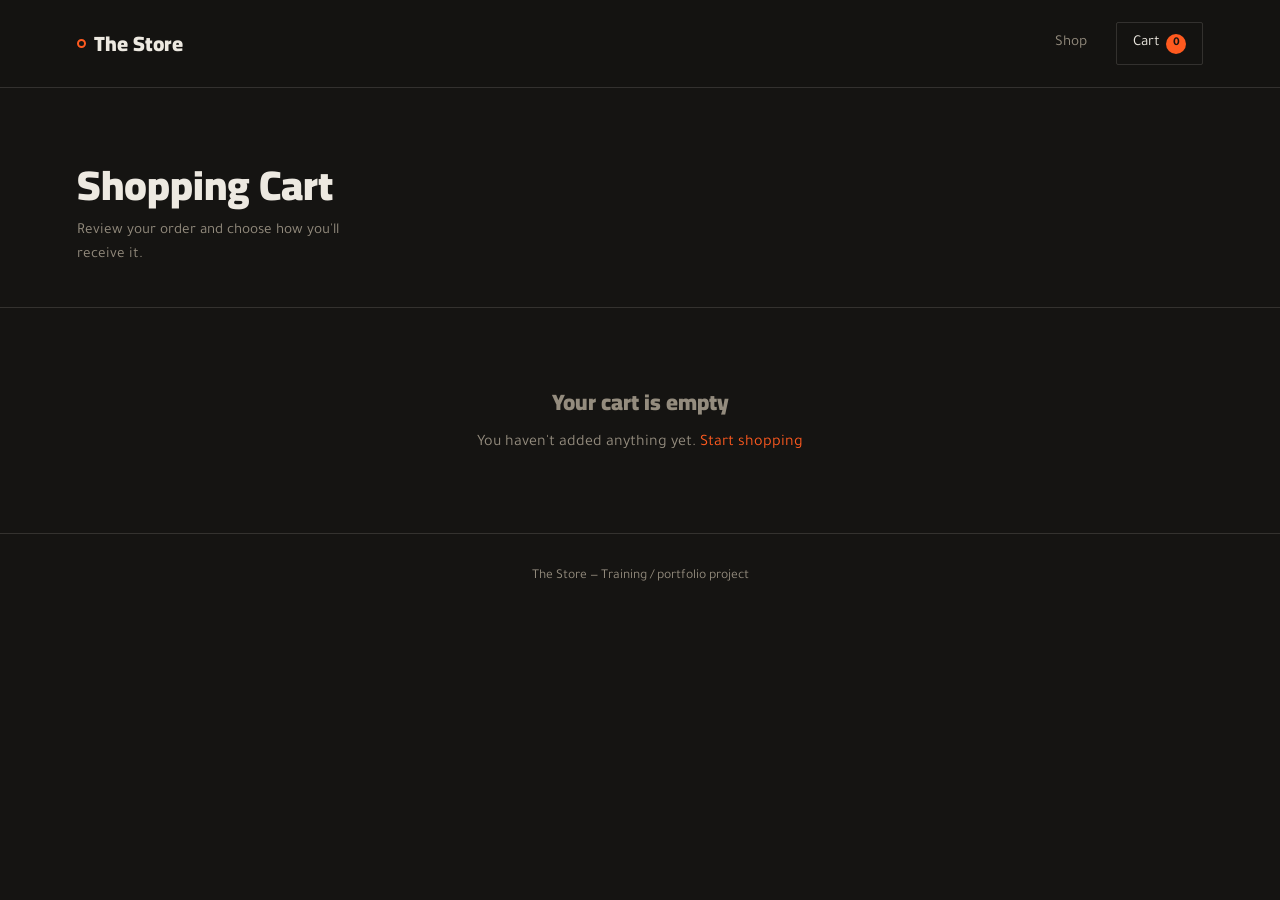
==== cart.html @ c906f292 "Add files via upload" ====
<!DOCTYPE html>
<html lang="en" dir="ltr">
<head>
<meta charset="UTF-8">
<meta name="viewport" content="width=device-width, initial-scale=1.0">
<title>Cart - The Store</title>
<link rel="preconnect" href="https://fonts.googleapis.com">
<link href="https://fonts.googleapis.com/css2?family=Cairo:wght@400;700;900&family=Tajawal:wght@300;400;500;700&display=swap" rel="stylesheet">
<link rel="stylesheet" href="style.css">
</head>
<body>

  <nav class="topnav">
    <a href="index.html" class="brand"><span class="hole"></span> The Store</a>
    <div class="nav-links">
      <a href="categories.html">Shop</a>
      <a href="cart.html" class="cart-link">Cart <span class="count">0</span></a>
    </div>
  </nav>

  <div class="page-head">
    <div>
      <h2 class="headline">Shopping Cart</h2>
      <p class="sub">Review your order and choose how you'll receive it.</p>
    </div>
  </div>

  <div id="cartRoot"></div>

  <footer>The Store — Training / portfolio project</footer>

  <script src="script.js"></script>
  <script>
    const root = document.getElementById("cartRoot");
    let fulfillment = "delivery";

    function renderCart() {
      const cart = getCart();

      if (cart.length === 0) {
        root.innerHTML = `
          <div class="empty-cart">
            <div class="headline" style="font-size:1.4rem; margin-bottom:0.6rem;">Your cart is empty</div>
            <p>You haven't added anything yet. <a href="categories.html" style="color:var(--tag)">Start shopping</a></p>
          </div>`;
        return;
      }

      root.innerHTML = `
        <div class="cart-wrap">
          <div class="cart-items" id="cartItems">
            ${cart.map((item) => `
              <div class="cart-row" data-line="${item.lineId}">
                <div class="thumb">
    <img src="${item.image}" alt="${item.name}">
                    </div>
                <div class="meta">
                  <h4>${item.name}</h4>
                  <div class="line">Size ${item.size} · Qty ${item.qty}</div>
                </div>
                <div class="actions">
                  <div class="price">${item.price * item.qty} EGP</div>
                  <button class="remove-btn" data-remove="${item.lineId}" title="Remove">✕</button>
                </div>
              </div>`).join("")}
          </div>

          <div class="summary-box">
            <h3>Order summary</h3>
            <div class="summary-row"><span>Items</span><span>${cartCount()}</span></div>
            <div class="summary-row total"><span>Total</span><span>${cartTotal()} EGP</span></div>

            <div class="fulfillment-choice">
              <button class="fulfillment-btn active" data-mode="delivery">Home delivery</button>
              <button class="fulfillment-btn" data-mode="pickup">Pickup from store</button>
            </div>

            <form id="checkoutForm">
              <div class="field">
                <label>Name</label>
                <input type="text" id="custName" required>
              </div>
              <div class="field">
                <label>Phone number</label>
                <input type="tel" id="custPhone" required>
              </div>
              <div class="field" id="addressField">
                <label>Full address</label>
                <textarea id="custAddress" rows="2"></textarea>
              </div>

              <button type="submit" class="btn-primary">Confirm order</button>
              <div class="form-note" id="checkoutNote"></div>
            </form>

            <div id="orderConfirm"></div>
          </div>
        </div>`;

      document.getElementById("cartItems").addEventListener("click", (e) => {
        const btn = e.target.closest("[data-remove]");
        if (!btn) return;
        removeFromCart(btn.dataset.remove);
        renderCartBadge();
        renderCart();
      });

      const fulfillmentBtns = document.querySelectorAll(".fulfillment-btn");
      const addressField = document.getElementById("addressField");
      fulfillmentBtns.forEach((btn) => {
        btn.addEventListener("click", () => {
          fulfillmentBtns.forEach((b) => b.classList.remove("active"));
          btn.classList.add("active");
          fulfillment = btn.dataset.mode;
          addressField.classList.toggle("hidden", fulfillment === "pickup");
        });
      });

      document.getElementById("checkoutForm").addEventListener("submit", (e) => {
        e.preventDefault();
        const name = document.getElementById("custName").value.trim();
        const phone = document.getElementById("custPhone").value.trim();
        const address = document.getElementById("custAddress").value.trim();
        const note = document.getElementById("checkoutNote");

        if (!name || !phone) {
          note.textContent = "Please fill in your name and phone number";
          note.classList.remove("success");
          return;
        }
        if (fulfillment === "delivery" && !address) {
          note.textContent = "We need your address to deliver the order";
          note.classList.remove("success");
          return;
        }

        const orderId = generateOrderId();
        const order = {
          orderId,
          name,
          phone,
          address: fulfillment === "delivery" ? address : null,
          fulfillment,
          items: getCart(),
          total: cartTotal(),
          createdAt: new Date().toISOString(),
        };
        localStorage.setItem("lastOrder", JSON.stringify(order));

        note.textContent = "";
        document.getElementById("checkoutForm").style.display = "none";

        const confirmBox = document.getElementById("orderConfirm");
        confirmBox.innerHTML = `
         <div class="product-thumb">
    <img src="${p.image}" alt="${p.name}">
</div>
          <div class="order-confirm">
            <div>${fulfillment === "pickup" ? "Your pickup code" : "Your order code"}</div>
            <div class="code">${orderId}</div>
            <p>${fulfillment === "pickup"
              ? "Keep this code and show it to the store when you pick up your order."
              : "The store will contact you on your number to confirm delivery."}</p>
          </div>`;

        saveCart([]);
        renderCartBadge();
      });
    }

    renderCart();
  </script>
</body>
</html>
---- style.css ----
/* ==========================================================
   المتجر - Shared Stylesheet
   ========================================================== */

:root{
  --ink:#151412;
  --surface:#201E1B;
  --surface-2:#2A2724;
  --paper:#EDE9E1;
  --muted:#948C7E;
  --tag:#FF5A1F;
  --tag-dim:rgba(255,90,31,0.12);
  --line:rgba(237,233,225,0.14);
  --danger:#E4483A;
}

*{margin:0;padding:0;box-sizing:border-box;}

body{
  background:var(--ink);
  color:var(--paper);
  font-family:'Tajawal', sans-serif;
  line-height:1.6;
  min-height:100vh;
}

.headline{font-family:'Cairo', sans-serif; font-weight:900;}

a{color:inherit; text-decoration:none;}
button{font-family:inherit; cursor:pointer;}

/* ===== TOP NAV ===== */
.topnav{
  display:flex;
  align-items:center;
  justify-content:space-between;
  padding:1.4rem 6vw;
  border-bottom:1px solid var(--line);
  position:sticky;
  top:0;
  background:rgba(21,20,18,0.92);
  backdrop-filter:blur(6px);
  z-index:50;
}
.topnav .brand{
  font-family:'Cairo';
  font-weight:900;
  font-size:1.3rem;
  display:flex;
  align-items:center;
  gap:8px;
}
.topnav .brand .hole{width:9px;height:9px;border:2px solid var(--tag);border-radius:50%;}
.topnav .nav-links{display:flex; align-items:center; gap:1.8rem; font-size:0.95rem; color:var(--muted);}
.topnav .nav-links a:hover{color:var(--paper);}
.cart-link{
  position:relative;
  display:flex;
  align-items:center;
  gap:6px;
  color:var(--paper) !important;
  border:1px solid var(--line);
  padding:0.5rem 1rem;
  border-radius:2px;
}
.cart-link .count{
  background:var(--tag);
  color:var(--ink);
  font-weight:700;
  font-size:0.75rem;
  min-width:20px;
  height:20px;
  border-radius:50%;
  display:flex;
  align-items:center;
  justify-content:center;
  padding:0 4px;
}

/* ===== HERO (index) ===== */
.hero{
  min-height:88vh;
  display:flex;
  flex-direction:column;
  justify-content:center;
  padding:8vw 6vw;
  position:relative;
  overflow:hidden;
}
.hero::before{
  content:"";
  position:absolute;
  top:-20%; left:-10%;
  width:140%; height:140%;
  background:repeating-linear-gradient(135deg, transparent 0 38px, var(--line) 38px 39px);
  opacity:0.5;
  pointer-events:none;
}
.tag-mark{
  display:inline-flex;
  align-items:center;
  gap:10px;
  color:var(--tag);
  font-size:0.95rem;
  font-weight:700;
  margin-bottom:1.4rem;
}
.tag-mark .hole{width:10px;height:10px;border:2px solid var(--tag);border-radius:50%;}
.hero h1{
  font-size:clamp(2.2rem, 7vw, 4.6rem);
  line-height:1.05;
  max-width:14ch;
  margin-bottom:1.2rem;
  position:relative;
}
.hero p{
  color:var(--muted);
  font-size:1.15rem;
  max-width:38ch;
  margin-bottom:3rem;
  position:relative;
}

.age-picker{display:flex; flex-wrap:wrap; gap:14px; position:relative;}
.age-chip{
  border:1.5px solid var(--line);
  background:transparent;
  color:var(--paper);
  padding:1.1rem 1.6rem;
  border-radius:2px;
  font-size:1.05rem;
  font-weight:500;
  text-align:center;
  min-width:130px;
  transition:border-color .25s ease, background .25s ease;
}
.age-chip span{display:block; font-family:'Cairo'; font-weight:700; font-size:1.3rem; margin-bottom:2px;}
.age-chip small{color:var(--muted); font-size:0.8rem;}
.age-chip:hover, .age-chip.active{border-color:var(--tag); background:var(--tag-dim);}
.age-chip:hover small, .age-chip.active small{color:var(--tag);}
.age-chip.active{background:var(--tag-dim);}

/* ===== SECTION / PAGE HEADER ===== */
.page-head{
  padding:5vw 6vw 2.5rem;
  display:flex;
  justify-content:space-between;
  align-items:flex-end;
  flex-wrap:wrap;
  gap:1rem;
  border-bottom:1px solid var(--line);
}
.page-head h2{font-size:clamp(1.8rem, 4vw, 2.6rem);}
.page-head .sub{color:var(--muted); font-size:0.95rem; max-width:36ch;}

/* ===== CATEGORY FILTER TABS ===== */
.filter-bar{
  display:flex;
  gap:10px;
  flex-wrap:wrap;
  padding:1.6rem 6vw;
  border-bottom:1px solid var(--line);
}
.filter-chip{
  border:1px solid var(--line);
  background:transparent;
  color:var(--muted);
  padding:0.55rem 1.1rem;
  border-radius:2px;
  font-size:0.9rem;
  transition:all .2s ease;
}
.filter-chip:hover{color:var(--paper); border-color:var(--muted);}
.filter-chip.active{color:var(--ink); background:var(--paper); border-color:var(--paper);}

/* ===== PRODUCT GRID ===== */
.product-grid{
  display:grid;
  grid-template-columns:repeat(auto-fill, minmax(220px, 1fr));
  gap:1px;
  background:var(--line);
  border:1px solid var(--line);
  border-top:none;
}
.product-card{
  background:var(--surface);
  padding:1.8rem 1.4rem;
  cursor:pointer;
  transition:background .25s ease;
  display:flex;
  flex-direction:column;
  gap:1rem;
}
.product-card:hover{background:var(--surface-2);}
.product-thumb{
  height:150px;
  border:1px dashed var(--line);
  display:flex;
  align-items:center;
  justify-content:center;
  font-family:'Cairo';
  font-weight:700;
  color:var(--muted);
  font-size:0.95rem;
  text-align:center;
  padding:0.5rem;
}
.product-info .cat-label{color:var(--muted); font-size:0.78rem; margin-bottom:2px;}
.product-info h3{font-family:'Cairo'; font-weight:700; font-size:1.1rem; margin-bottom:4px;}
.product-info .price{color:var(--tag); font-weight:700;}

.empty-state{
  padding:4rem 6vw;
  text-align:center;
  color:var(--muted);
}
.empty-state .headline{font-size:1.4rem; color:var(--paper); margin-bottom:0.6rem;}

/* ===== PRODUCT DETAIL ===== */
.product-detail{
  display:grid;
  grid-template-columns:1.1fr 1fr;
  gap:0;
  min-height:70vh;
}
.detail-visual{
  background:var(--surface);
  border-left:1px solid var(--line);
  display:flex;
  align-items:center;
  justify-content:center;
  padding:4vw;
}
.detail-visual .frame{
  width:100%;
  max-width:420px;
  aspect-ratio:3/4;
  border:1px dashed var(--line);
  display:flex;
  align-items:center;
  justify-content:center;
  font-family:'Cairo';
  font-weight:900;
  font-size:1.6rem;
  color:var(--muted);
  text-align:center;
  padding:2rem;
}
.detail-info{padding:4vw 6vw;}
.detail-info .cat-label{color:var(--tag); font-size:0.85rem; font-weight:700; margin-bottom:0.6rem;}
.detail-info h1{font-size:clamp(1.8rem, 3.4vw, 2.6rem); margin-bottom:0.8rem;}
.detail-info .price{font-size:1.5rem; color:var(--tag); font-weight:700; margin-bottom:1.6rem;}
.detail-info .desc{color:var(--muted); max-width:44ch; margin-bottom:2rem;}

.size-block{margin-bottom:2.2rem;}
.size-block .label{font-size:0.9rem; color:var(--muted); margin-bottom:0.8rem;}
.size-options{display:flex; gap:10px; flex-wrap:wrap;}
.size-btn{
  border:1.5px solid var(--line);
  background:transparent;
  color:var(--paper);
  width:52px; height:52px;
  border-radius:2px;
  font-family:'Cairo';
  font-weight:700;
  transition:all .2s ease;
}
.size-btn:hover{border-color:var(--muted);}
.size-btn.selected{border-color:var(--tag); background:var(--tag-dim); color:var(--tag);}

.qty-block{display:flex; align-items:center; gap:1rem; margin-bottom:2.2rem;}
.qty-block .label{font-size:0.9rem; color:var(--muted);}
.qty-control{display:flex; align-items:center; border:1px solid var(--line);}
.qty-control button{background:transparent; border:none; color:var(--paper); width:38px; height:38px; font-size:1.1rem;}
.qty-control span{width:36px; text-align:center; font-family:'Cairo'; font-weight:700;}

.btn-primary{
  background:var(--tag);
  color:var(--ink);
  border:none;
  padding:1rem 2rem;
  font-weight:700;
  font-size:1rem;
  border-radius:2px;
  width:100%;
  transition:filter .2s ease;
}
.btn-primary:hover{filter:brightness(1.08);}
.btn-primary:disabled{background:var(--surface-2); color:var(--muted); cursor:not-allowed;}

.form-note{
  margin-top:1rem;
  font-size:0.85rem;
  color:var(--muted);
  text-align:center;
  min-height:1.2em;
}
.form-note.success{color:var(--tag);}

/* ===== CART PAGE ===== */
.cart-wrap{padding:4vw 6vw 6vw; display:grid; grid-template-columns:1.3fr 1fr; gap:4vw; align-items:start;}
.cart-items{display:flex; flex-direction:column; gap:1px; background:var(--line); border:1px solid var(--line);}
.cart-row{
  background:var(--surface);
  padding:1.4rem;
  display:grid;
  grid-template-columns:70px 1fr auto;
  gap:1rem;
  align-items:center;
}
.cart-row .thumb{
  width:70px; height:70px;
  border:1px dashed var(--line);
  display:flex; align-items:center; justify-content:center;
  font-family:'Cairo'; font-weight:700; font-size:0.75rem; color:var(--muted); text-align:center;
}
.cart-row .meta h4{font-family:'Cairo'; font-weight:700; margin-bottom:2px;}
.cart-row .meta .line{color:var(--muted); font-size:0.85rem;}
.cart-row .actions{display:flex; align-items:center; gap:0.8rem;}
.cart-row .price{font-weight:700; color:var(--tag); font-family:'Cairo';}
.remove-btn{background:none; border:none; color:var(--muted); font-size:1.2rem; line-height:1;}
.remove-btn:hover{color:var(--danger);}

.summary-box{
  border:1px solid var(--line);
  padding:1.8rem;
  position:sticky;
  top:100px;
}
.summary-box h3{font-family:'Cairo'; font-size:1.2rem; margin-bottom:1.4rem;}
.summary-row{display:flex; justify-content:space-between; padding:0.6rem 0; color:var(--muted); font-size:0.95rem; border-bottom:1px solid var(--line);}
.summary-row.total{color:var(--paper); font-weight:700; font-family:'Cairo'; font-size:1.1rem; border-bottom:none; padding-top:1rem;}

.fulfillment-choice{display:flex; gap:10px; margin:1.6rem 0;}
.fulfillment-btn{
  flex:1;
  border:1.5px solid var(--line);
  background:transparent;
  color:var(--paper);
  padding:0.9rem 0.6rem;
  border-radius:2px;
  font-size:0.9rem;
  font-weight:500;
}
.fulfillment-btn.active{border-color:var(--tag); background:var(--tag-dim); color:var(--tag);}

.field{margin-bottom:1rem;}
.field label{display:block; font-size:0.85rem; color:var(--muted); margin-bottom:0.4rem;}
.field input, .field textarea{
  width:100%;
  background:var(--surface);
  border:1px solid var(--line);
  color:var(--paper);
  padding:0.8rem 0.9rem;
  border-radius:2px;
  font-family:'Tajawal';
  font-size:0.95rem;
}
.field input:focus, .field textarea:focus{outline:2px solid var(--tag); border-color:var(--tag);}
.field.hidden{display:none;}

.order-confirm{
  border:1px dashed var(--tag);
  background:var(--tag-dim);
  padding:1.6rem;
  text-align:center;
  margin-top:1.4rem;
}
.order-confirm .code{
  font-family:'Cairo'; font-weight:900; font-size:1.8rem; color:var(--tag);
  letter-spacing:2px; margin:0.6rem 0;
}
.order-confirm p{color:var(--muted); font-size:0.85rem;}

.empty-cart{padding:6vw; text-align:center; color:var(--muted);}

footer{
  padding:2rem 6vw;
  border-top:1px solid var(--line);
  color:var(--muted);
  font-size:0.85rem;
  text-align:center;
}

@media (max-width:820px){
  .product-detail, .cart-wrap{grid-template-columns:1fr;}
  .detail-visual{border-left:none; border-bottom:1px solid var(--line);}
  .summary-box{position:static;}
}
@media (max-width:640px){
  .topnav{padding:1.1rem 5vw;}
  .topnav .nav-links{gap:1rem; font-size:0.85rem;}
  .hero{padding:14vw 6vw 10vw;}
}
.product-thumb img{
    width:100% ;
    height: 149px;
    object-fit: cover;
    display: block;
}
.product-thumb{
    width: 150px;
    height: 150px;
    overflow: hidden;
    border-radius: 30px;
    /* padding: 0; */
}
.farme{
    width: 100%;
    padding: 0;
    height: 100%;
    overflow: hidden;
    border-radius: 16px;
}
.farme1 img{
    width: 100%;
    height: 100%;
    object-fit: contain;
    display: block;
 }
.farme1{
    width: 100%;
    height: 500px;
    overflow: hidden;
 }
.thumb{
    width: 100px;
    height: 100px;
    overflow: hidden;
    border-radius: 10px;
}
.thumb img{
    width: 100%;
    height: 100%;
    object-fit: contain;
    display: block;
}
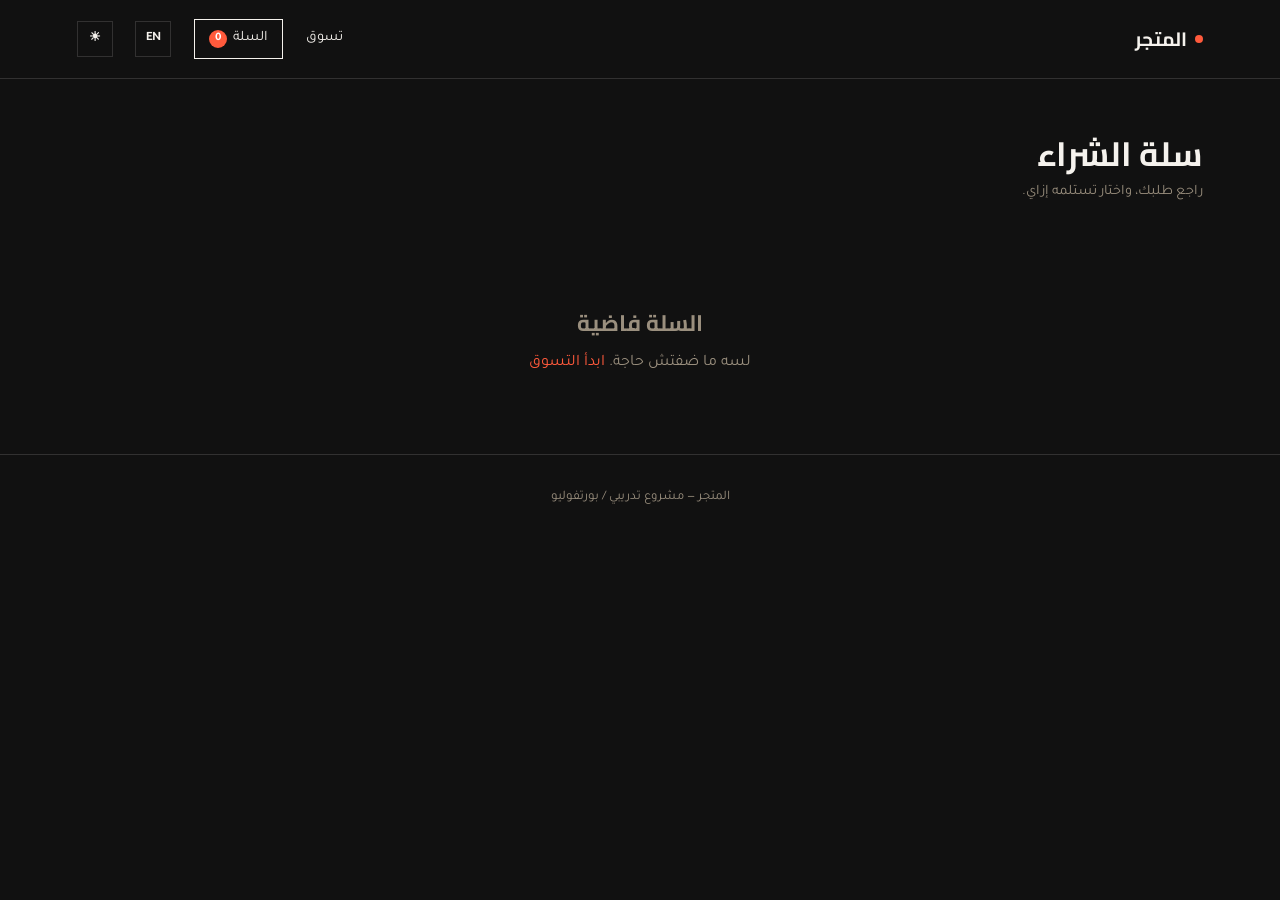
==== commit 3402b7e3: "Add files via upload" ====
--- a/cart.html
+++ b/cart.html
@@ -1,5 +1,5 @@
 <!DOCTYPE html>
-<html lang="en" dir="ltr">
+<html lang="ar" dir="rtl">
 <head>
 <meta charset="UTF-8">
 <meta name="viewport" content="width=device-width, initial-scale=1.0">
@@ -11,163 +11,215 @@
 <body>
 
   <nav class="topnav">
-    <a href="index.html" class="brand"><span class="hole"></span> The Store</a>
+    <a href="index.html" class="brand"><span class="hole"></span> <span data-i18n="brand">The Store</span></a>
     <div class="nav-links">
-      <a href="categories.html">Shop</a>
-      <a href="cart.html" class="cart-link">Cart <span class="count">0</span></a>
+      <a href="categories.html" data-i18n="navShop">Shop</a>
+      <a href="cart.html" class="cart-link"><span data-i18n="navCart">Cart</span> <span class="count">0</span></a>
+      <button id="langToggle" class="icon-btn">EN</button>
+      <button id="themeToggle" class="icon-btn">☀</button>
     </div>
   </nav>
 
   <div class="page-head">
     <div>
-      <h2 class="headline">Shopping Cart</h2>
-      <p class="sub">Review your order and choose how you'll receive it.</p>
+      <h2 class="headline" data-i18n="cartTitle">Shopping Cart</h2>
+      <p class="sub" data-i18n="cartSub">Review your order.</p>
     </div>
   </div>
 
   <div id="cartRoot"></div>
 
-  <footer>The Store — Training / portfolio project</footer>
+  <footer data-i18n="footer">The Store — Training / portfolio project</footer>
 
   <script src="script.js"></script>
   <script>
     const root = document.getElementById("cartRoot");
     let fulfillment = "delivery";
+    let paymentMethod = "cash";
+    let orderPlaced = false;
+    let placedOrder = null;
+
+    const DELIVERY_FEE = 30;
+
+    function getFinalTotal() {
+      return cartTotal() + (fulfillment === "delivery" ? DELIVERY_FEE : 0);
+    }
 
     function renderCart() {
       const cart = getCart();
-
-      if (cart.length === 0) {
+      const lang = getLang();
+
+      if (cart.length === 0 && !orderPlaced) {
         root.innerHTML = `
           <div class="empty-cart">
-            <div class="headline" style="font-size:1.4rem; margin-bottom:0.6rem;">Your cart is empty</div>
-            <p>You haven't added anything yet. <a href="categories.html" style="color:var(--tag)">Start shopping</a></p>
+            <div class="headline" style="font-size:1.4rem; margin-bottom:0.6rem;">${TRANSLATIONS.cartEmptyTitle[lang]}</div>
+            <p>${TRANSLATIONS.cartEmptyText[lang]} <a href="categories.html" style="color:var(--tag)">${TRANSLATIONS.startShopping[lang]}</a></p>
           </div>`;
         return;
       }
 
+      const lines = cart.map((item) => {
+        const product = getProductById(item.productId);
+        if (!product) return "";
+        return `
+          <div class="cart-row" data-line="${item.lineId}">
+            <img class="thumb" src="${getProductImage(product, item.color)}" alt="${product.name}">
+            <div class="meta">
+              <h4>${product.name}</h4>
+              <div class="line">${TRANSLATIONS.size[lang]} ${item.size} · ${TRANSLATIONS.color[lang]} ${getColorLabel(item.color)} · ${TRANSLATIONS.qty[lang]} ${item.qty}</div>
+            </div>
+            <div class="actions">
+              <div class="price">${product.price * item.qty} EGP</div>
+              <button class="remove-btn" data-remove="${item.lineId}" title="remove">✕</button>
+            </div>
+          </div>`;
+      }).join("");
+
       root.innerHTML = `
         <div class="cart-wrap">
-          <div class="cart-items" id="cartItems">
-            ${cart.map((item) => `
-              <div class="cart-row" data-line="${item.lineId}">
-                <div class="thumb">
-    <img src="${item.image}" alt="${item.name}">
-                    </div>
-                <div class="meta">
-                  <h4>${item.name}</h4>
-                  <div class="line">Size ${item.size} · Qty ${item.qty}</div>
-                </div>
-                <div class="actions">
-                  <div class="price">${item.price * item.qty} EGP</div>
-                  <button class="remove-btn" data-remove="${item.lineId}" title="Remove">✕</button>
-                </div>
-              </div>`).join("")}
-          </div>
+          <div class="cart-items" id="cartItems">${lines}</div>
 
           <div class="summary-box">
-            <h3>Order summary</h3>
-            <div class="summary-row"><span>Items</span><span>${cartCount()}</span></div>
-            <div class="summary-row total"><span>Total</span><span>${cartTotal()} EGP</span></div>
+            <h3>${TRANSLATIONS.orderSummary[lang]}</h3>
+            <div class="summary-row"><span>${TRANSLATIONS.items[lang]}</span><span>${cartCount()}</span></div>
+            <div class="summary-row"><span>${TRANSLATIONS.subtotal[lang]}</span><span>${cartTotal()} EGP</span></div>
+            <div class="summary-row">
+              <span>${TRANSLATIONS.deliveryFee[lang]}</span>
+              <span>${fulfillment === "delivery" ? DELIVERY_FEE + " EGP" : TRANSLATIONS.free[lang]}</span>
+            </div>
+            <div class="summary-row total"><span>${TRANSLATIONS.total[lang]}</span><span>${getFinalTotal()} EGP</span></div>
 
             <div class="fulfillment-choice">
-              <button class="fulfillment-btn active" data-mode="delivery">Home delivery</button>
-              <button class="fulfillment-btn" data-mode="pickup">Pickup from store</button>
-            </div>
-
+              <button type="button" class="fulfillment-btn ${fulfillment === "delivery" ? "active" : ""}" data-mode="delivery">${TRANSLATIONS.delivery[lang]}</button>
+              <button type="button" class="fulfillment-btn ${fulfillment === "pickup" ? "active" : ""}" data-mode="pickup">${TRANSLATIONS.pickup[lang]}</button>
+            </div>
+
+            <div class="fulfillment-choice">
+              <button type="button" class="fulfillment-btn ${paymentMethod === "cash" ? "active" : ""}" data-payment="cash">${TRANSLATIONS.cash[lang]}</button>
+              <button type="button" class="fulfillment-btn ${paymentMethod === "card" ? "active" : ""}" data-payment="card">${TRANSLATIONS.card[lang]}</button>
+            </div>
+
+            ${orderPlaced ? "" : `
             <form id="checkoutForm">
               <div class="field">
-                <label>Name</label>
+                <label>${TRANSLATIONS.nameField[lang]}</label>
                 <input type="text" id="custName" required>
               </div>
               <div class="field">
-                <label>Phone number</label>
+                <label>${TRANSLATIONS.phoneField[lang]}</label>
                 <input type="tel" id="custPhone" required>
               </div>
-              <div class="field" id="addressField">
-                <label>Full address</label>
+              <div class="field ${fulfillment === "pickup" ? "hidden" : ""}" id="addressField">
+                <label>${TRANSLATIONS.addressField[lang]}</label>
                 <textarea id="custAddress" rows="2"></textarea>
               </div>
-
-              <button type="submit" class="btn-primary">Confirm order</button>
+              ${paymentMethod === "card" ? `
+              <div class="field">
+                <label>${TRANSLATIONS.cardNumber[lang]}</label>
+                <input type="text" id="cardNumber" maxlength="19" placeholder="0000 0000 0000 0000">
+              </div>
+              <div style="display:flex; gap:0.8rem;">
+                <div class="field" style="flex:1;">
+                  <label>${TRANSLATIONS.cardExpiry[lang]}</label>
+                  <input type="text" id="cardExpiry" maxlength="5" placeholder="MM/YY">
+                </div>
+                <div class="field" style="flex:1;">
+                  <label>${TRANSLATIONS.cardCvv[lang]}</label>
+                  <input type="text" id="cardCvv" maxlength="3" placeholder="•••">
+                </div>
+              </div>` : ""}
+              <button type="submit" class="btn-primary">${TRANSLATIONS.confirmOrder[lang]}</button>
               <div class="form-note" id="checkoutNote"></div>
-            </form>
-
-            <div id="orderConfirm"></div>
+            </form>`}
+
+            <div id="orderConfirm">
+              ${placedOrder ? `
+                <div class="order-confirm">
+                  <div>${placedOrder.fulfillment === "pickup" ? TRANSLATIONS.pickupCodeTitle[lang] : TRANSLATIONS.orderCodeTitle[lang]}</div>
+                  <div class="code">${placedOrder.orderId}</div>
+                  <p>${placedOrder.fulfillment === "pickup" ? TRANSLATIONS.pickupNote[lang] : TRANSLATIONS.deliveryNote[lang]}</p>
+                </div>` : ""}
+            </div>
           </div>
         </div>`;
 
-      document.getElementById("cartItems").addEventListener("click", (e) => {
-        const btn = e.target.closest("[data-remove]");
-        if (!btn) return;
-        removeFromCart(btn.dataset.remove);
-        renderCartBadge();
-        renderCart();
+      const cartItems = document.getElementById("cartItems");
+      if (cartItems) {
+        cartItems.addEventListener("click", (e) => {
+          const btn = e.target.closest("[data-remove]");
+          if (!btn) return;
+          removeFromCart(btn.dataset.remove);
+          renderCartBadge();
+          renderCart();
+        });
+      }
+
+      document.querySelectorAll("[data-mode]").forEach((btn) => {
+        btn.addEventListener("click", () => {
+          fulfillment = btn.dataset.mode;
+          renderCart();
+        });
       });
 
-      const fulfillmentBtns = document.querySelectorAll(".fulfillment-btn");
-      const addressField = document.getElementById("addressField");
-      fulfillmentBtns.forEach((btn) => {
+      document.querySelectorAll("[data-payment]").forEach((btn) => {
         btn.addEventListener("click", () => {
-          fulfillmentBtns.forEach((b) => b.classList.remove("active"));
-          btn.classList.add("active");
-          fulfillment = btn.dataset.mode;
-          addressField.classList.toggle("hidden", fulfillment === "pickup");
+          paymentMethod = btn.dataset.payment;
+          renderCart();
         });
       });
 
-      document.getElementById("checkoutForm").addEventListener("submit", (e) => {
-        e.preventDefault();
-        const name = document.getElementById("custName").value.trim();
-        const phone = document.getElementById("custPhone").value.trim();
-        const address = document.getElementById("custAddress").value.trim();
-        const note = document.getElementById("checkoutNote");
-
-        if (!name || !phone) {
-          note.textContent = "Please fill in your name and phone number";
-          note.classList.remove("success");
-          return;
-        }
-        if (fulfillment === "delivery" && !address) {
-          note.textContent = "We need your address to deliver the order";
-          note.classList.remove("success");
-          return;
-        }
-
-        const orderId = generateOrderId();
-        const order = {
-          orderId,
-          name,
-          phone,
-          address: fulfillment === "delivery" ? address : null,
-          fulfillment,
-          items: getCart(),
-          total: cartTotal(),
-          createdAt: new Date().toISOString(),
-        };
-        localStorage.setItem("lastOrder", JSON.stringify(order));
-
-        note.textContent = "";
-        document.getElementById("checkoutForm").style.display = "none";
-
-        const confirmBox = document.getElementById("orderConfirm");
-        confirmBox.innerHTML = `
-         <div class="product-thumb">
-    <img src="${p.image}" alt="${p.name}">
-</div>
-          <div class="order-confirm">
-            <div>${fulfillment === "pickup" ? "Your pickup code" : "Your order code"}</div>
-            <div class="code">${orderId}</div>
-            <p>${fulfillment === "pickup"
-              ? "Keep this code and show it to the store when you pick up your order."
-              : "The store will contact you on your number to confirm delivery."}</p>
-          </div>`;
-
-        saveCart([]);
-        renderCartBadge();
-      });
+      const form = document.getElementById("checkoutForm");
+      if (form) {
+        form.addEventListener("submit", (e) => {
+          e.preventDefault();
+          const name = document.getElementById("custName").value.trim();
+          const phone = document.getElementById("custPhone").value.trim();
+          const address = document.getElementById("custAddress").value.trim();
+          const note = document.getElementById("checkoutNote");
+
+          if (!name || !phone) {
+            note.textContent = TRANSLATIONS.fillNamePhone[lang];
+            return;
+          }
+          if (fulfillment === "delivery" && !address) {
+            note.textContent = TRANSLATIONS.needAddress[lang];
+            return;
+          }
+
+          let cardNumber = "";
+          if (paymentMethod === "card") {
+            cardNumber = document.getElementById("cardNumber").value.trim();
+            const cardExpiry = document.getElementById("cardExpiry").value.trim();
+            const cardCvv = document.getElementById("cardCvv").value.trim();
+            if (!cardNumber || !cardExpiry || !cardCvv) {
+              note.textContent = TRANSLATIONS.fillCardDetails[lang];
+              return;
+            }
+          }
+
+          const orderId = generateOrderId();
+          placedOrder = {
+            orderId, name, phone,
+            address: fulfillment === "delivery" ? address : null,
+            fulfillment,
+            paymentMethod,
+            cardLast4: paymentMethod === "card" ? cardNumber.replace(/\s/g, "").slice(-4) : null,
+            items: getCart(),
+            subtotal: cartTotal(),
+            deliveryFee: fulfillment === "delivery" ? DELIVERY_FEE : 0,
+            total: getFinalTotal(),
+            createdAt: new Date().toISOString(),
+          };
+          localStorage.setItem("lastOrder", JSON.stringify(placedOrder));
+          orderPlaced = true;
+          saveCart([]);
+          renderCartBadge();
+          renderCart();
+        });
+      }
     }
 
+    document.addEventListener("app:languagechange", renderCart);
     renderCart();
   </script>
 </body>
--- a/style.css
+++ b/style.css
@@ -1,75 +1,110 @@
 /* ==========================================================
-   المتجر - Shared Stylesheet
+   The Store - Shared Stylesheet
+   Uniqlo-inspired minimal look, Dark as default theme
    ========================================================== */
 
 :root{
-  --ink:#151412;
-  --surface:#201E1B;
-  --surface-2:#2A2724;
-  --paper:#EDE9E1;
-  --muted:#948C7E;
-  --tag:#FF5A1F;
-  --tag-dim:rgba(255,90,31,0.12);
-  --line:rgba(237,233,225,0.14);
-  --danger:#E4483A;
+  --ink:#F5F2ED;
+  --surface:#1B1712;
+  --surface-2:#241E17;
+  --paper:#F5F2ED;
+  --muted:#9A8F7E;
+  --tag:#FF5A3C;
+  --tag-dim:rgba(255,90,60,0.14);
+  --line:rgba(245,242,237,0.14);
+  --danger:#FF5A5A;
+  --bg:#111111;
+
+  --ease-smooth: cubic-bezier(.4,0,.2,1);
+}
+
+[data-theme="light"]{
+  --ink:#111111;
+  --surface:#FFFFFF;
+  --surface-2:#F5F5F5;
+  --paper:#111111;
+  --muted:#767676;
+  --tag:#FF0000;
+  --tag-dim:#FFF0F0;
+  --line:#E0E0E0;
+  --danger:#CC0000;
+  --bg:#FFFFFF;
 }
 
 *{margin:0;padding:0;box-sizing:border-box;}
 
+html{-webkit-font-smoothing:antialiased; text-rendering:optimizeLegibility;}
+
 body{
-  background:var(--ink);
+  background:var(--bg);
   color:var(--paper);
   font-family:'Tajawal', sans-serif;
   line-height:1.6;
   min-height:100vh;
-}
-
-.headline{font-family:'Cairo', sans-serif; font-weight:900;}
+  transition:background .2s var(--ease-smooth), color .2s var(--ease-smooth);
+}
+
+.headline{font-family:'Cairo', sans-serif; font-weight:700;}
 
 a{color:inherit; text-decoration:none;}
 button{font-family:inherit; cursor:pointer;}
 
+::selection{background:var(--tag); color:#fff;}
+
+:focus-visible{
+  outline:2px solid var(--tag);
+  outline-offset:2px;
+}
+
 /* ===== TOP NAV ===== */
 .topnav{
   display:flex;
   align-items:center;
   justify-content:space-between;
-  padding:1.4rem 6vw;
+  padding:1.2rem 6vw;
   border-bottom:1px solid var(--line);
   position:sticky;
   top:0;
-  background:rgba(21,20,18,0.92);
-  backdrop-filter:blur(6px);
+  background:var(--bg);
   z-index:50;
+  transition:background .2s var(--ease-smooth);
 }
 .topnav .brand{
   font-family:'Cairo';
-  font-weight:900;
-  font-size:1.3rem;
+  font-weight:700;
+  font-size:1.2rem;
   display:flex;
   align-items:center;
   gap:8px;
-}
-.topnav .brand .hole{width:9px;height:9px;border:2px solid var(--tag);border-radius:50%;}
-.topnav .nav-links{display:flex; align-items:center; gap:1.8rem; font-size:0.95rem; color:var(--muted);}
-.topnav .nav-links a:hover{color:var(--paper);}
+  color:var(--paper);
+}
+.topnav .brand .hole{width:8px;height:8px;background:var(--tag); border-radius:50%; border:none;}
+.topnav .nav-links{display:flex; align-items:center; gap:1.4rem; font-size:0.9rem; color:var(--paper);}
+
+.topnav .nav-links a{
+  position:relative;
+  transition:color .15s var(--ease-smooth);
+}
+.topnav .nav-links a:not(.cart-link):hover{color:var(--tag);}
+
 .cart-link{
   position:relative;
   display:flex;
   align-items:center;
   gap:6px;
   color:var(--paper) !important;
-  border:1px solid var(--line);
-  padding:0.5rem 1rem;
-  border-radius:2px;
-}
+  border:1px solid var(--paper);
+  padding:0.45rem 0.9rem;
+  transition:background .15s var(--ease-smooth), color .15s var(--ease-smooth);
+}
+.cart-link:hover{background:var(--paper); color:var(--bg) !important;}
 .cart-link .count{
   background:var(--tag);
-  color:var(--ink);
+  color:#fff;
   font-weight:700;
-  font-size:0.75rem;
-  min-width:20px;
-  height:20px;
+  font-size:0.72rem;
+  min-width:18px;
+  height:18px;
   border-radius:50%;
   display:flex;
   align-items:center;
@@ -77,144 +112,169 @@
   padding:0 4px;
 }
 
+/* ===== Lang / Theme toggle buttons ===== */
+.icon-btn{
+  border:1px solid var(--line);
+  background:transparent;
+  color:var(--paper);
+  width:36px;
+  height:36px;
+  font-size:0.8rem;
+  font-weight:700;
+  display:flex;
+  align-items:center;
+  justify-content:center;
+  transition:border-color .15s var(--ease-smooth), color .15s var(--ease-smooth);
+}
+.icon-btn:hover{border-color:var(--tag); color:var(--tag);}
+
 /* ===== HERO (index) ===== */
 .hero{
-  min-height:88vh;
+  min-height:80vh;
   display:flex;
   flex-direction:column;
   justify-content:center;
-  padding:8vw 6vw;
+  padding:6vw;
   position:relative;
-  overflow:hidden;
-}
-.hero::before{
-  content:"";
-  position:absolute;
-  top:-20%; left:-10%;
-  width:140%; height:140%;
-  background:repeating-linear-gradient(135deg, transparent 0 38px, var(--line) 38px 39px);
-  opacity:0.5;
-  pointer-events:none;
 }
 .tag-mark{
   display:inline-flex;
   align-items:center;
-  gap:10px;
+  gap:8px;
   color:var(--tag);
-  font-size:0.95rem;
+  font-size:0.85rem;
   font-weight:700;
-  margin-bottom:1.4rem;
-}
-.tag-mark .hole{width:10px;height:10px;border:2px solid var(--tag);border-radius:50%;}
+  margin-bottom:1.2rem;
+  text-transform:uppercase;
+  letter-spacing:0.08em;
+}
+.tag-mark .hole{width:7px;height:7px;background:var(--tag); border-radius:50%; border:none;}
 .hero h1{
-  font-size:clamp(2.2rem, 7vw, 4.6rem);
-  line-height:1.05;
-  max-width:14ch;
+  font-size:clamp(2rem, 6vw, 3.8rem);
+  line-height:1.1;
+  max-width:16ch;
   margin-bottom:1.2rem;
-  position:relative;
+  color:var(--paper);
+  font-weight:700;
 }
 .hero p{
   color:var(--muted);
-  font-size:1.15rem;
-  max-width:38ch;
-  margin-bottom:3rem;
-  position:relative;
-}
-
-.age-picker{display:flex; flex-wrap:wrap; gap:14px; position:relative;}
+  font-size:1.05rem;
+  max-width:40ch;
+  margin-bottom:2.8rem;
+}
+
+.age-picker{display:flex; flex-wrap:wrap; gap:0;}
 .age-chip{
-  border:1.5px solid var(--line);
-  background:transparent;
-  color:var(--paper);
-  padding:1.1rem 1.6rem;
-  border-radius:2px;
-  font-size:1.05rem;
-  font-weight:500;
+  border:1px solid var(--line);
+  background:var(--surface);
+  color:var(--paper);
+  padding:1rem 1.6rem;
+  font-size:1rem;
+  font-weight:400;
   text-align:center;
   min-width:130px;
-  transition:border-color .25s ease, background .25s ease;
-}
-.age-chip span{display:block; font-family:'Cairo'; font-weight:700; font-size:1.3rem; margin-bottom:2px;}
-.age-chip small{color:var(--muted); font-size:0.8rem;}
-.age-chip:hover, .age-chip.active{border-color:var(--tag); background:var(--tag-dim);}
-.age-chip:hover small, .age-chip.active small{color:var(--tag);}
-.age-chip.active{background:var(--tag-dim);}
+  margin-inline-start:-1px;
+  transition:background .15s var(--ease-smooth), color .15s var(--ease-smooth);
+}
+.age-chip span{display:block; font-family:'Cairo'; font-weight:700; font-size:1.15rem; margin-bottom:2px;}
+.age-chip small{color:var(--muted); font-size:0.78rem;}
+.age-chip:hover{background:var(--paper); color:var(--bg);}
+.age-chip:hover small{color:var(--bg); opacity:0.6;}
+.age-chip.active{background:var(--tag); border-color:var(--tag); color:#fff;}
+.age-chip.active small{color:#ffd9d0;}
 
 /* ===== SECTION / PAGE HEADER ===== */
 .page-head{
-  padding:5vw 6vw 2.5rem;
+  padding:3rem 6vw 1.6rem;
   display:flex;
   justify-content:space-between;
   align-items:flex-end;
   flex-wrap:wrap;
   gap:1rem;
-  border-bottom:1px solid var(--line);
-}
-.page-head h2{font-size:clamp(1.8rem, 4vw, 2.6rem);}
-.page-head .sub{color:var(--muted); font-size:0.95rem; max-width:36ch;}
+}
+.page-head h2{font-size:clamp(1.5rem, 3vw, 2.1rem); font-weight:700;}
+.page-head .sub{color:var(--muted); font-size:0.9rem; max-width:36ch;}
 
 /* ===== CATEGORY FILTER TABS ===== */
 .filter-bar{
   display:flex;
-  gap:10px;
+  gap:0.5rem;
   flex-wrap:wrap;
-  padding:1.6rem 6vw;
+  padding:0 6vw 1.6rem;
   border-bottom:1px solid var(--line);
 }
 .filter-chip{
   border:1px solid var(--line);
-  background:transparent;
+  background:var(--surface);
   color:var(--muted);
-  padding:0.55rem 1.1rem;
-  border-radius:2px;
-  font-size:0.9rem;
-  transition:all .2s ease;
-}
-.filter-chip:hover{color:var(--paper); border-color:var(--muted);}
-.filter-chip.active{color:var(--ink); background:var(--paper); border-color:var(--paper);}
+  padding:0.5rem 1.1rem;
+  font-size:0.85rem;
+  transition:all .15s var(--ease-smooth);
+}
+.filter-chip:hover{color:var(--paper); border-color:var(--paper);}
+.filter-chip.active{color:var(--bg); background:var(--paper); border-color:var(--paper);}
 
 /* ===== PRODUCT GRID ===== */
 .product-grid{
   display:grid;
   grid-template-columns:repeat(auto-fill, minmax(220px, 1fr));
-  gap:1px;
+  gap:2px;
   background:var(--line);
-  border:1px solid var(--line);
-  border-top:none;
+  margin:0 6vw 4vw;
 }
 .product-card{
   background:var(--surface);
-  padding:1.8rem 1.4rem;
+  padding:0;
   cursor:pointer;
-  transition:background .25s ease;
+  transition:opacity .15s var(--ease-smooth);
   display:flex;
   flex-direction:column;
-  gap:1rem;
-}
-.product-card:hover{background:var(--surface-2);}
+  position:relative;
+}
+.product-card:hover{opacity:0.85;}
+
 .product-thumb{
-  height:150px;
-  border:1px dashed var(--line);
+  height:220px;
+  background:var(--surface-2);
+  border:none;
   display:flex;
   align-items:center;
   justify-content:center;
   font-family:'Cairo';
-  font-weight:700;
+  font-weight:400;
   color:var(--muted);
-  font-size:0.95rem;
+  font-size:0.85rem;
   text-align:center;
   padding:0.5rem;
-}
-.product-info .cat-label{color:var(--muted); font-size:0.78rem; margin-bottom:2px;}
-.product-info h3{font-family:'Cairo'; font-weight:700; font-size:1.1rem; margin-bottom:4px;}
-.product-info .price{color:var(--tag); font-weight:700;}
+  width:100%;
+  object-fit:cover;
+}
+.product-info{padding:0.9rem;}
+.product-info .cat-label{color:var(--muted); font-size:0.72rem; margin-bottom:2px; text-transform:uppercase; letter-spacing:0.06em;}
+.product-info h3{font-family:'Tajawal'; font-weight:500; font-size:0.95rem; margin-bottom:4px; color:var(--paper);}
+.product-info .price{color:var(--tag); font-weight:700; font-size:0.95rem;}
+
+.badge-best{
+  position:absolute;
+  top:8px;
+  inset-inline-start:8px;
+  background:var(--tag);
+  color:#fff;
+  font-size:0.68rem;
+  font-weight:700;
+  padding:3px 8px;
+  text-transform:uppercase;
+  letter-spacing:0.04em;
+  z-index:2;
+}
 
 .empty-state{
   padding:4rem 6vw;
   text-align:center;
   color:var(--muted);
 }
-.empty-state .headline{font-size:1.4rem; color:var(--paper); margin-bottom:0.6rem;}
+.empty-state .headline{font-size:1.3rem; color:var(--paper); margin-bottom:0.6rem;}
 
 /* ===== PRODUCT DETAIL ===== */
 .product-detail{
@@ -224,73 +284,97 @@
   min-height:70vh;
 }
 .detail-visual{
-  background:var(--surface);
-  border-left:1px solid var(--line);
-  display:flex;
+  background:var(--surface-2);
+  border-inline-start:none;
+  display:flex;
+  flex-direction:column;
   align-items:center;
   justify-content:center;
+  gap:1rem;
   padding:4vw;
 }
-.detail-visual .frame{
+
+/* Image gallery (per-color scroll) */
+.image-scroll{
+  display:flex;
   width:100%;
   max-width:420px;
   aspect-ratio:3/4;
-  border:1px dashed var(--line);
-  display:flex;
-  align-items:center;
+  overflow-x:hidden;
+  scroll-behavior:smooth;
+  background:var(--surface);
+}
+.scroll-item{
+  flex:0 0 100%;
+  width:100%;
+  height:100%;
+}
+.scroll-item img{
+  width:100%;
+  height:100%;
+  object-fit:cover;
+  display:block;
+}
+.scroll-dots{
+  display:flex;
   justify-content:center;
-  font-family:'Cairo';
-  font-weight:900;
-  font-size:1.6rem;
-  color:var(--muted);
-  text-align:center;
-  padding:2rem;
-}
+  gap:6px;
+}
+.scroll-dots .dot{
+  width:6px;
+  height:6px;
+  border-radius:50%;
+  background:var(--line);
+  transition:background .2s var(--ease-smooth);
+}
+.scroll-dots .dot.active{background:var(--tag);}
+
 .detail-info{padding:4vw 6vw;}
-.detail-info .cat-label{color:var(--tag); font-size:0.85rem; font-weight:700; margin-bottom:0.6rem;}
-.detail-info h1{font-size:clamp(1.8rem, 3.4vw, 2.6rem); margin-bottom:0.8rem;}
-.detail-info .price{font-size:1.5rem; color:var(--tag); font-weight:700; margin-bottom:1.6rem;}
-.detail-info .desc{color:var(--muted); max-width:44ch; margin-bottom:2rem;}
-
-.size-block{margin-bottom:2.2rem;}
-.size-block .label{font-size:0.9rem; color:var(--muted); margin-bottom:0.8rem;}
-.size-options{display:flex; gap:10px; flex-wrap:wrap;}
+.detail-info .cat-label{color:var(--tag); font-size:0.8rem; font-weight:700; margin-bottom:0.6rem; text-transform:uppercase; letter-spacing:0.06em;}
+.detail-info h1{font-size:clamp(1.5rem, 2.6vw, 2.1rem); margin-bottom:0.8rem; font-weight:700; color:var(--paper);}
+.detail-info .price{font-size:1.3rem; color:var(--tag); font-weight:700; margin-bottom:1.6rem;}
+.detail-info .desc{color:var(--muted); max-width:44ch; margin-bottom:2rem; font-size:0.92rem;}
+
+.size-block{margin-bottom:2rem;}
+.size-block .label{font-size:0.8rem; color:var(--muted); margin-bottom:0.7rem; text-transform:uppercase; letter-spacing:0.06em;}
+.size-options{display:flex; gap:8px; flex-wrap:wrap;}
 .size-btn{
-  border:1.5px solid var(--line);
-  background:transparent;
-  color:var(--paper);
-  width:52px; height:52px;
-  border-radius:2px;
-  font-family:'Cairo';
-  font-weight:700;
-  transition:all .2s ease;
-}
-.size-btn:hover{border-color:var(--muted);}
-.size-btn.selected{border-color:var(--tag); background:var(--tag-dim); color:var(--tag);}
-
-.qty-block{display:flex; align-items:center; gap:1rem; margin-bottom:2.2rem;}
-.qty-block .label{font-size:0.9rem; color:var(--muted);}
+  border:1px solid var(--line);
+  background:var(--surface);
+  color:var(--paper);
+  width:48px; height:48px;
+  font-family:'Tajawal';
+  font-weight:500;
+  transition:all .15s var(--ease-smooth);
+}
+.size-btn:hover{border-color:var(--paper);}
+.size-btn.selected{border-color:var(--tag); background:var(--tag); color:#fff;}
+.color-btn{width:auto; padding:0 1rem; height:42px;}
+
+.qty-block{display:flex; align-items:center; gap:1rem; margin-bottom:2rem;}
+.qty-block .label{font-size:0.8rem; color:var(--muted); text-transform:uppercase; letter-spacing:0.06em;}
 .qty-control{display:flex; align-items:center; border:1px solid var(--line);}
-.qty-control button{background:transparent; border:none; color:var(--paper); width:38px; height:38px; font-size:1.1rem;}
-.qty-control span{width:36px; text-align:center; font-family:'Cairo'; font-weight:700;}
+.qty-control button{background:transparent; border:none; color:var(--paper); width:36px; height:36px; font-size:1rem;}
+.qty-control button:hover{background:var(--surface-2);}
+.qty-control span{width:32px; text-align:center; font-weight:500;}
 
 .btn-primary{
   background:var(--tag);
-  color:var(--ink);
+  color:#fff;
   border:none;
-  padding:1rem 2rem;
+  padding:0.95rem 2rem;
   font-weight:700;
-  font-size:1rem;
-  border-radius:2px;
-  width:100%;
-  transition:filter .2s ease;
-}
-.btn-primary:hover{filter:brightness(1.08);}
+  font-size:0.95rem;
+  width:100%;
+  transition:filter .15s var(--ease-smooth);
+}
+.btn-primary:hover{filter:brightness(1.1);}
+.btn-primary:active{filter:brightness(0.9);}
 .btn-primary:disabled{background:var(--surface-2); color:var(--muted); cursor:not-allowed;}
 
 .form-note{
   margin-top:1rem;
-  font-size:0.85rem;
+  font-size:0.82rem;
   color:var(--muted);
   text-align:center;
   min-height:1.2em;
@@ -298,11 +382,12 @@
 .form-note.success{color:var(--tag);}
 
 /* ===== CART PAGE ===== */
-.cart-wrap{padding:4vw 6vw 6vw; display:grid; grid-template-columns:1.3fr 1fr; gap:4vw; align-items:start;}
-.cart-items{display:flex; flex-direction:column; gap:1px; background:var(--line); border:1px solid var(--line);}
+.cart-wrap{padding:3rem 6vw 6vw; display:grid; grid-template-columns:1.3fr 1fr; gap:4vw; align-items:start;}
+.cart-items{display:flex; flex-direction:column;}
 .cart-row{
   background:var(--surface);
-  padding:1.4rem;
+  border-bottom:1px solid var(--line);
+  padding:1.2rem 0;
   display:grid;
   grid-template-columns:70px 1fr auto;
   gap:1rem;
@@ -310,67 +395,70 @@
 }
 .cart-row .thumb{
   width:70px; height:70px;
-  border:1px dashed var(--line);
+  background:var(--surface-2);
+  border:none;
   display:flex; align-items:center; justify-content:center;
-  font-family:'Cairo'; font-weight:700; font-size:0.75rem; color:var(--muted); text-align:center;
-}
-.cart-row .meta h4{font-family:'Cairo'; font-weight:700; margin-bottom:2px;}
+  font-size:0.72rem; color:var(--muted); text-align:center;
+  object-fit:cover;
+}
+.cart-row .meta h4{font-weight:500; margin-bottom:2px; color:var(--paper);}
 .cart-row .meta .line{color:var(--muted); font-size:0.85rem;}
 .cart-row .actions{display:flex; align-items:center; gap:0.8rem;}
-.cart-row .price{font-weight:700; color:var(--tag); font-family:'Cairo';}
-.remove-btn{background:none; border:none; color:var(--muted); font-size:1.2rem; line-height:1;}
+.cart-row .price{font-weight:700; color:var(--tag);}
+.remove-btn{background:none; border:none; color:var(--muted); font-size:1.1rem; line-height:1;}
 .remove-btn:hover{color:var(--danger);}
 
 .summary-box{
   border:1px solid var(--line);
-  padding:1.8rem;
+  padding:1.6rem;
   position:sticky;
-  top:100px;
-}
-.summary-box h3{font-family:'Cairo'; font-size:1.2rem; margin-bottom:1.4rem;}
-.summary-row{display:flex; justify-content:space-between; padding:0.6rem 0; color:var(--muted); font-size:0.95rem; border-bottom:1px solid var(--line);}
-.summary-row.total{color:var(--paper); font-weight:700; font-family:'Cairo'; font-size:1.1rem; border-bottom:none; padding-top:1rem;}
-
-.fulfillment-choice{display:flex; gap:10px; margin:1.6rem 0;}
+  top:90px;
+}
+.summary-box h3{font-family:'Cairo'; font-size:1.1rem; margin-bottom:1.3rem; font-weight:700;}
+.summary-row{display:flex; justify-content:space-between; padding:0.55rem 0; color:var(--muted); font-size:0.9rem; border-bottom:1px solid var(--line);}
+.summary-row.total{color:var(--paper); font-weight:700; font-size:1.05rem; border-bottom:none; padding-top:0.9rem;}
+
+.fulfillment-choice{display:flex; gap:0; margin:1.5rem 0;}
 .fulfillment-btn{
   flex:1;
-  border:1.5px solid var(--line);
-  background:transparent;
-  color:var(--paper);
-  padding:0.9rem 0.6rem;
-  border-radius:2px;
-  font-size:0.9rem;
-  font-weight:500;
-}
-.fulfillment-btn.active{border-color:var(--tag); background:var(--tag-dim); color:var(--tag);}
+  border:1px solid var(--line);
+  background:var(--surface);
+  color:var(--paper);
+  padding:0.8rem 0.6rem;
+  font-size:0.85rem;
+  font-weight:400;
+  margin-inline-start:-1px;
+  transition:all .15s var(--ease-smooth);
+}
+.fulfillment-btn.active{border-color:var(--tag); background:var(--tag); color:#fff;}
 
 .field{margin-bottom:1rem;}
-.field label{display:block; font-size:0.85rem; color:var(--muted); margin-bottom:0.4rem;}
+.field label{display:block; font-size:0.78rem; color:var(--muted); margin-bottom:0.4rem; text-transform:uppercase; letter-spacing:0.04em;}
 .field input, .field textarea{
   width:100%;
   background:var(--surface);
   border:1px solid var(--line);
   color:var(--paper);
-  padding:0.8rem 0.9rem;
-  border-radius:2px;
+  padding:0.75rem 0.85rem;
   font-family:'Tajawal';
-  font-size:0.95rem;
-}
-.field input:focus, .field textarea:focus{outline:2px solid var(--tag); border-color:var(--tag);}
+  font-size:0.92rem;
+  transition:border-color .15s var(--ease-smooth);
+}
+.field input:focus, .field textarea:focus{outline:none; border-color:var(--tag);}
 .field.hidden{display:none;}
 
 .order-confirm{
-  border:1px dashed var(--tag);
+  border:1px solid var(--tag);
   background:var(--tag-dim);
-  padding:1.6rem;
+  padding:1.5rem;
   text-align:center;
-  margin-top:1.4rem;
+  margin-top:1.3rem;
 }
 .order-confirm .code{
-  font-family:'Cairo'; font-weight:900; font-size:1.8rem; color:var(--tag);
+  font-family:'Cairo'; font-weight:700; font-size:1.6rem; color:var(--tag);
   letter-spacing:2px; margin:0.6rem 0;
 }
-.order-confirm p{color:var(--muted); font-size:0.85rem;}
+.order-confirm p{color:var(--muted); font-size:0.82rem;}
 
 .empty-cart{padding:6vw; text-align:center; color:var(--muted);}
 
@@ -378,19 +466,18 @@
   padding:2rem 6vw;
   border-top:1px solid var(--line);
   color:var(--muted);
-  font-size:0.85rem;
+  font-size:0.82rem;
   text-align:center;
 }
 
 @media (max-width:820px){
   .product-detail, .cart-wrap{grid-template-columns:1fr;}
-  .detail-visual{border-left:none; border-bottom:1px solid var(--line);}
   .summary-box{position:static;}
 }
 @media (max-width:640px){
-  .topnav{padding:1.1rem 5vw;}
-  .topnav .nav-links{gap:1rem; font-size:0.85rem;}
-  .hero{padding:14vw 6vw 10vw;}
+  .topnav{padding:1rem 5vw;}
+  .topnav .nav-links{gap:0.8rem; font-size:0.8rem;}
+  .hero{padding:10vw 6vw 8vw;}
 }
 .product-thumb img{
     width:100% ;
@@ -403,7 +490,6 @@
     height: 150px;
     overflow: hidden;
     border-radius: 30px;
-    /* padding: 0; */
 }
 .farme{
     width: 100%;
@@ -434,4 +520,82 @@
     height: 100%;
     object-fit: contain;
     display: block;
-}+} 
+/* ===== Image gallery (per-color scroll) ===== */
+.detail-visual{
+  flex-direction:column;
+  gap:1rem;
+}
+.image-scroll{
+  display:flex;
+  width:100%;
+  max-width:420px;
+  aspect-ratio:3/4;
+  overflow-x:hidden;
+  scroll-behavior:smooth;
+  background:var(--surface);
+}
+.scroll-item{
+  flex:0 0 100%;
+  width:100%;
+  height:100%;
+}
+.scroll-item img{
+  width:100%;
+  height:100%;
+  object-fit:cover;
+  display:block;
+}
+.scroll-dots{
+  display:flex;
+  justify-content:center;
+  gap:6px;
+}
+.scroll-dots .dot{
+  width:6px;
+  height:6px;
+  border-radius:50%;
+  background:var(--line);
+  transition:background .2s var(--ease-smooth);
+}
+.scroll-dots .dot.active{background:var(--tag);}
+
+.detail-visual{
+    flex-direction: column;
+    gap: 1rem;
+}
+.image-scroll{
+    display: flex;
+    width: 100%;
+    max-width: 420px;
+    aspect-ratio: 3/4;
+    overflow-x: hidden;
+    scroll-behavior: smooth;
+    background: var(--surface);
+}
+.scroll-item{
+    width: 100%;
+    height: 100%;
+    flex: 0 0 100%;
+}
+.scroll-item img{
+    width: 100%;
+    height: 100%;
+    object-fit: cover;
+    display: block;
+}
+.scroll-dots{
+    display: flex;
+    justify-content: center;
+    gap: 6px;
+}
+.scroll-dots .dot{
+    width: 6px;
+    height: 6px;
+    border-radius: 50%;
+    background: var(--line);
+    transition: background 0.2s var(--ease-smooth);
+}
+.scroll-dots .scroll-active{
+    background: var(--tag);
+}
